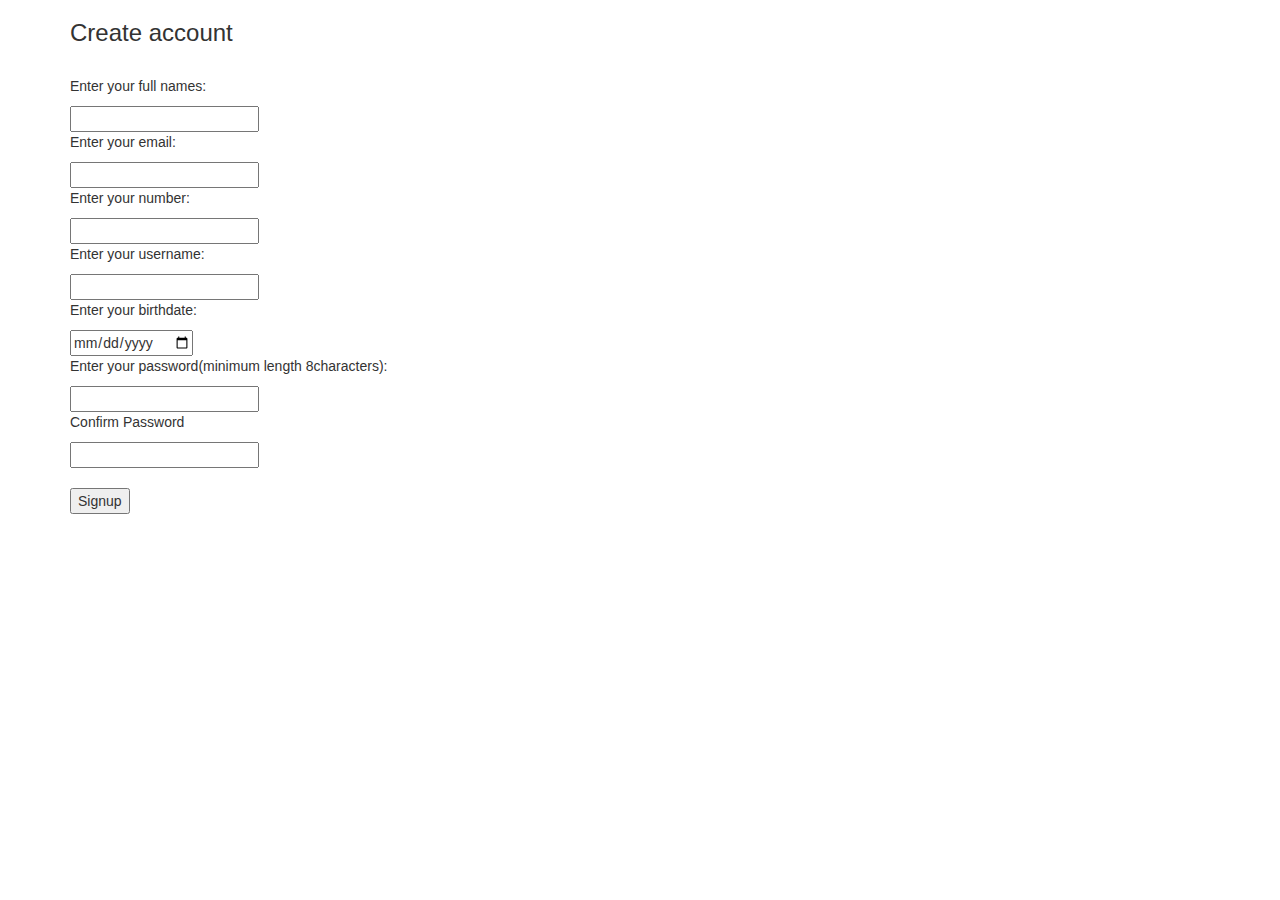
==== index.html @ 61a0d010 "added a paragraph for confirm password together with its input type" ====
<!DOCTYPE html>
<html lang="en" dir="ltr">
  <head>
    <script src="js/jquery-3.3.1.js" charset="utf-8"></script>
    <script src="js/scripts.js" charset="utf-8"></script>
    <link href="css/bootstrap.css" rel="stylesheet" type="text/css">
    <link href="css/styles.css" rel="stylesheet" type="text/css">
    <meta charset="utf-8">
    <title>Jobs Board</title>
  </head>
  <body class="naliaka">
    <div class="container">
      <form class="requirements">
       <!-- <div class="panel panel-default"> -->
        <h3 class="">Create account</h3><br>
        <div class="fullnames!">
         <p >Enter your full names:</p>
         <input type="text" id="fullnames" name="name" required
         minlength="8" maxlength="20" size="">
        </div>
        <div class="Email!">
         <p>Enter your email:</p>
         <input type="email" id="email" pattern=".+@globex.com" size="" required>
        </div>
        <div class="number!">
          <p>Enter your number:</p>
          <input id="number" type="number" value="">
        </div>
        <div class="username!">
          <p>Enter your username:</p>
          <input type="text" id="username" name="name" required
          minlength="8" maxlength="20" size="">
        </div>
        <div class="Birthdate">
          <p>Enter your birthdate:</p>
          <input type="date" id="DOB" name="birthdate"value="">
        </div>
        <div class="password!">
         <p>Enter your password(minimum length 8characters):</p>
         <input type="password" id="pass" name="password" minlength="8" required>
        </div>
        <div class="password">
          <p>Confirm Password</p>
          <input type="password" id="pass2" name="password" minlength="8" required>
        </div>
      </form><br>
      <!-- <div class="panel-footer"> -->
        <input type="submit" id="prudy" value="Signup">
      </div>

      <!-- </div> -->
    <!-- </div> -->


    </div>
  </body>
</html>
---- css/styles.css ----
.login-container{
    max-width: 530px;
    margin: auto;
}
.login-label{
    display: block;
}
nav{
    background-color: aliceblue;
    border: 1px saddlebrown;
    border-radius: 4px;
    display: block; 
    margin: 25px;
    margin-top: 0px;
    margin-left: 0px;
    margin-right: 0px;
    overflow:hidden; 
    padding-left: 25px;   
}
.nav-paragraph{
    text-decoration-color: black;
    text-emphasis: initial;
    font-style: normal;
    font-size: 40px;
}
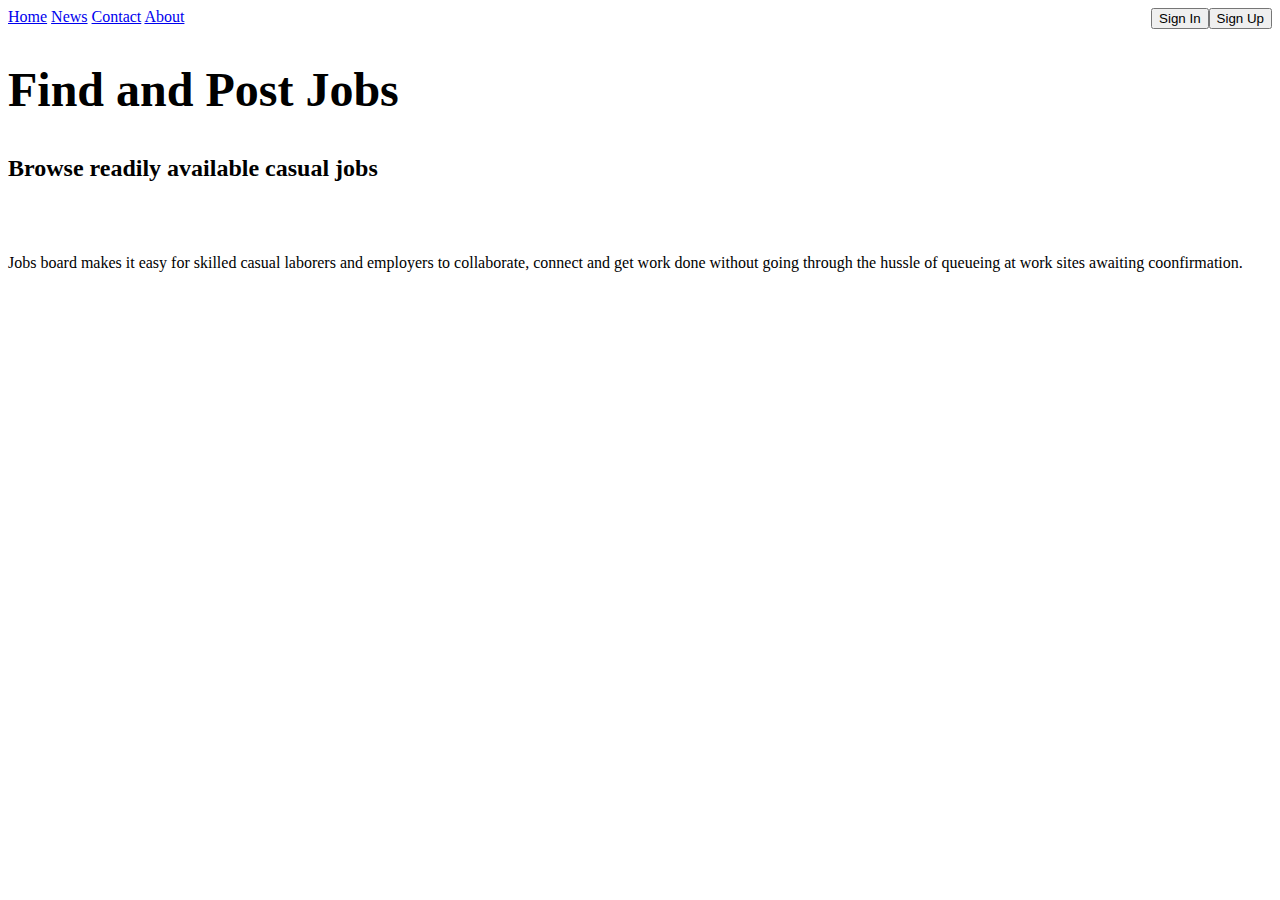
==== commit f028732c: "add index.html" ====
--- a/index.html
+++ b/index.html
@@ -1,57 +1,27 @@
 <!DOCTYPE html>
 <html lang="en" dir="ltr">
   <head>
-    <script src="js/jquery-3.3.1.js" charset="utf-8"></script>
-    <script src="js/scripts.js" charset="utf-8"></script>
-    <link href="css/bootstrap.css" rel="stylesheet" type="text/css">
-    <link href="css/styles.css" rel="stylesheet" type="text/css">
+    <link rel="stylesheet" href="css/bootstrap3.css" type="text/css">
+    <link rel="stylesheet" href="css/styles.css" type="text/css">
+
     <meta charset="utf-8">
-    <title>Jobs Board</title>
+    <title>jobs-board</title>
   </head>
-  <body class="naliaka">
-    <div class="container">
-      <form class="requirements">
-       <!-- <div class="panel panel-default"> -->
-        <h3 class="">Create account</h3><br>
-        <div class="fullnames!">
-         <p >Enter your full names:</p>
-         <input type="text" id="fullnames" name="name" required
-         minlength="8" maxlength="20" size="">
-        </div>
-        <div class="Email!">
-         <p>Enter your email:</p>
-         <input type="email" id="email" pattern=".+@globex.com" size="" required>
-        </div>
-        <div class="number!">
-          <p>Enter your number:</p>
-          <input id="number" type="number" value="">
-        </div>
-        <div class="username!">
-          <p>Enter your username:</p>
-          <input type="text" id="username" name="name" required
-          minlength="8" maxlength="20" size="">
-        </div>
-        <div class="Birthdate">
-          <p>Enter your birthdate:</p>
-          <input type="date" id="DOB" name="birthdate"value="">
-        </div>
-        <div class="password!">
-         <p>Enter your password(minimum length 8characters):</p>
-         <input type="password" id="pass" name="password" minlength="8" required>
-        </div>
-        <div class="password">
-          <p>Confirm Password</p>
-          <input type="password" id="pass2" name="password" minlength="8" required>
-        </div>
-      </form><br>
-      <!-- <div class="panel-footer"> -->
-        <input type="submit" id="prudy" value="Signup">
-      </div>
+    <body>
+      <div class="container">
 
-      <!-- </div> -->
-    <!-- </div> -->
+        <div class="topnav">
+              <a class="active" href="#home">Home</a>
+              <a href="#news">News</a>
+              <a href="#contact">Contact</a>
+              <a href="#about">About</a>
+              <input type="button" value="Sign Up" style="float: right;">
+              <input type="button" value="Sign In" style="float: right;">
+            </div><br></br>
 
-
-    </div>
-  </body>
-</html>
+            <div class="container"
+            <h1><strong><font size="28">Find and Post Jobs</font></strong></h1>
+            <br></br>
+            <h2><strong>Browse readily available casual jobs</strong></h2>
+            <br></br>
+            <p>Jobs board makes it easy for skilled casual laborers and employers to collaborate, connect and get work done without going through the hussle of queueing at work sites awaiting coonfirmation.</p>
--- a/css/styles.css
+++ b/css/styles.css
@@ -1,25 +1,44 @@
-.login-container{
-    max-width: 530px;
-    margin: auto;
+h3{
+  background-color: violet;
 }
-.login-label{
-    display: block;
+#number{
+  border-style: solid;
+    border-color: violet;
+  border-width: 2px 2px 2px 2px;
 }
-nav{
-    background-color: aliceblue;
-    border: 1px saddlebrown;
-    border-radius: 4px;
-    display: block; 
-    margin: 25px;
-    margin-top: 0px;
-    margin-left: 0px;
-    margin-right: 0px;
-    overflow:hidden; 
-    padding-left: 25px;   
+#email{
+  border-style: solid;
+    border-color: violet;
+  border-width: 2px 2px 2px 2px;
 }
-.nav-paragraph{
-    text-decoration-color: black;
-    text-emphasis: initial;
-    font-style: normal;
-    font-size: 40px;
+.label-password{
+  display: block;
 }
+#username{
+  border-style: solid;
+    border-color: violet;
+  border-width: 2px 2px 2px 2px;
+}
+#fullnames{
+  border-style: solid;
+    border-color: violet;
+  border-width: 2px 2px 2px 2px;
+}
+#pass{
+  border-style: solid;
+    border-color: violet;
+  border-width: 2px 2px 2px 2px;
+}
+#pass2{
+  border-style: solid;
+    border-color: violet;
+  border-width: 2px 2px 2px 2px;
+}
+#DOB{
+  border-style: solid;
+    border-color: violet;
+  border-width: 2px 2px 2px 2px;
+}
+#prudy{
+  background-color: violet;
+}
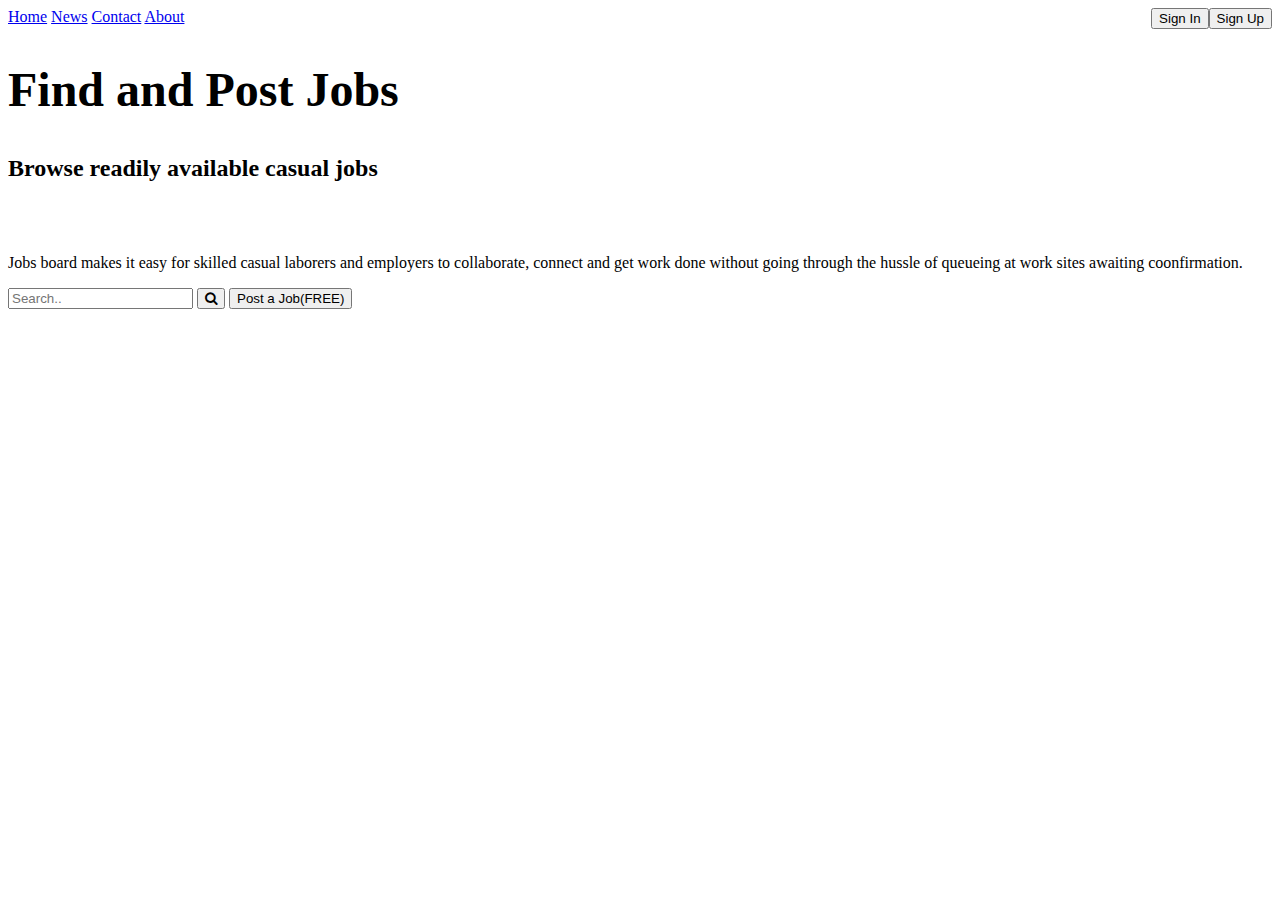
==== commit 17036f23: "update html" ====
--- a/index.html
+++ b/index.html
@@ -25,3 +25,20 @@
             <h2><strong>Browse readily available casual jobs</strong></h2>
             <br></br>
             <p>Jobs board makes it easy for skilled casual laborers and employers to collaborate, connect and get work done without going through the hussle of queueing at work sites awaiting coonfirmation.</p>
+
+          <link rel="stylesheet" href="https://cdnjs.cloudflare.com/ajax/libs/font-awesome/4.7.0/css/font-awesome.min.css">
+
+          <!-- The form -->
+          <form class="example" action="action_page.php">
+          <input type="text" placeholder="Search.." name="search">
+          <button type="submit"><i class="fa fa-search"></i></button>
+          <button type="button" class="block">Post a Job(FREE)</button>
+          </form>
+          </div>
+
+
+      </div>
+
+
+    </body>
+  </html>
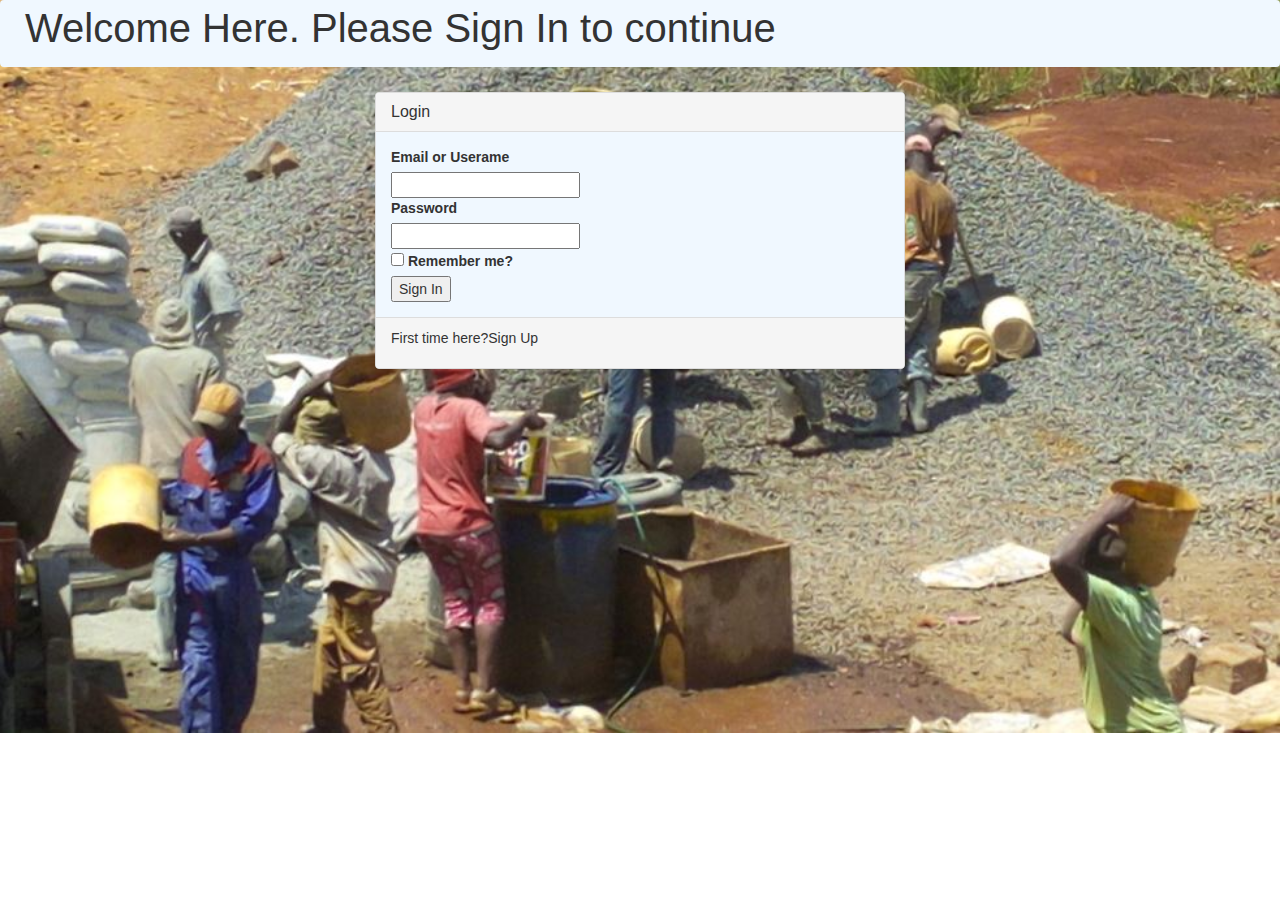
==== commit b05971c5: "fix indentation and syling" ====
--- a/index.html
+++ b/index.html
@@ -1,44 +1,46 @@
 <!DOCTYPE html>
 <html lang="en" dir="ltr">
   <head>
-    <link rel="stylesheet" href="css/bootstrap3.css" type="text/css">
+    <meta charset="utf-8">
+    <title>Jobs Board</title>
+    <link rel="stylesheet" href="css/bootstrap.css" type="text/css">
     <link rel="stylesheet" href="css/styles.css" type="text/css">
-
-    <meta charset="utf-8">
-    <title>jobs-board</title>
   </head>
-    <body>
-      <div class="container">
-
-        <div class="topnav">
-              <a class="active" href="#home">Home</a>
-              <a href="#news">News</a>
-              <a href="#contact">Contact</a>
-              <a href="#about">About</a>
-              <input type="button" value="Sign Up" style="float: right;">
-              <input type="button" value="Sign In" style="float: right;">
-            </div><br></br>
-
-            <div class="container"
-            <h1><strong><font size="28">Find and Post Jobs</font></strong></h1>
-            <br></br>
-            <h2><strong>Browse readily available casual jobs</strong></h2>
-            <br></br>
-            <p>Jobs board makes it easy for skilled casual laborers and employers to collaborate, connect and get work done without going through the hussle of queueing at work sites awaiting coonfirmation.</p>
-
-          <link rel="stylesheet" href="https://cdnjs.cloudflare.com/ajax/libs/font-awesome/4.7.0/css/font-awesome.min.css">
-
-          <!-- The form -->
-          <form class="example" action="action_page.php">
-          <input type="text" placeholder="Search.." name="search">
-          <button type="submit"><i class="fa fa-search"></i></button>
-          <button type="button" class="block">Post a Job(FREE)</button>
-          </form>
-          </div>
-
-
-      </div>
-
-
-    </body>
-  </html>
+  <body class="login-page">
+    <header role="banner">
+      <nav class="navigator">        
+          <p class="nav-paragraph">Welcome Here. Please Sign In to continue</p>    
+      </nav>
+    </header>      
+      <div class="login-container panel panel-default">
+        <div class="panel-heading">
+          <h1 class="panel-title">Login</h1>
+        </div>
+        <div class="panel-body">
+            <form action="">
+                <fieldset>
+                    <div panel="" class="login-box">
+                        <label class="login-label" for="login" >Email or Userame</label>
+                        <input type="text" name="login" id="login" value="">
+                      </div>
+                      <div class="password-box">
+                        <label class="login-label" for="login" >Password</label>
+                        <input type="password" name="password" id="password" value="">
+                      </div>
+                      <div>
+                        <input type="checkbox" name="" id="keep-me-signed">
+                        <label for="checkbox">Remember me?</label>
+                      </div>
+                      <div>
+                        <input type="button" value="Sign In" onclick="" >       
+                      </div>
+                </fieldset>  
+            </form>                  
+        </div> 
+        <div class="panel-footer"> 
+            <p class="register">First time here?<span class="sigup-click">Sign Up</span> </p>
+        </div>       
+      </div>     
+  
+  </body>
+</html>
--- a/css/styles.css
+++ b/css/styles.css
@@ -1,44 +1,31 @@
-h3{
-  background-color: violet;
+.login-container{
+    max-width: 530px;
+    margin: auto;
 }
-#number{
-  border-style: solid;
-    border-color: violet;
-  border-width: 2px 2px 2px 2px;
+.login-label{
+    display: block;
 }
-#email{
-  border-style: solid;
-    border-color: violet;
-  border-width: 2px 2px 2px 2px;
+nav{
+    background-color: aliceblue;
+    border: 1px saddlebrown;
+    border-radius: 4px;
+    display: block; 
+    margin: 25px;
+    margin-top: 0px;
+    margin-left: 0px;
+    margin-right: 0px;
+    overflow:hidden; 
+    padding-left: 25px;   
 }
-.label-password{
-  display: block;
+.nav-paragraph{
+    text-decoration-color: black;
+    text-emphasis: initial;
+    font-style: normal;
+    font-size: 40px;
 }
-#username{
-  border-style: solid;
-    border-color: violet;
-  border-width: 2px 2px 2px 2px;
+.login-page{
+    background-image: url(../img/hustle.jpg);    
+   background-repeat:no-repeat;
+   background-size:cover;
 }
-#fullnames{
-  border-style: solid;
-    border-color: violet;
-  border-width: 2px 2px 2px 2px;
-}
-#pass{
-  border-style: solid;
-    border-color: violet;
-  border-width: 2px 2px 2px 2px;
-}
-#pass2{
-  border-style: solid;
-    border-color: violet;
-  border-width: 2px 2px 2px 2px;
-}
-#DOB{
-  border-style: solid;
-    border-color: violet;
-  border-width: 2px 2px 2px 2px;
-}
-#prudy{
-  background-color: violet;
-}
+
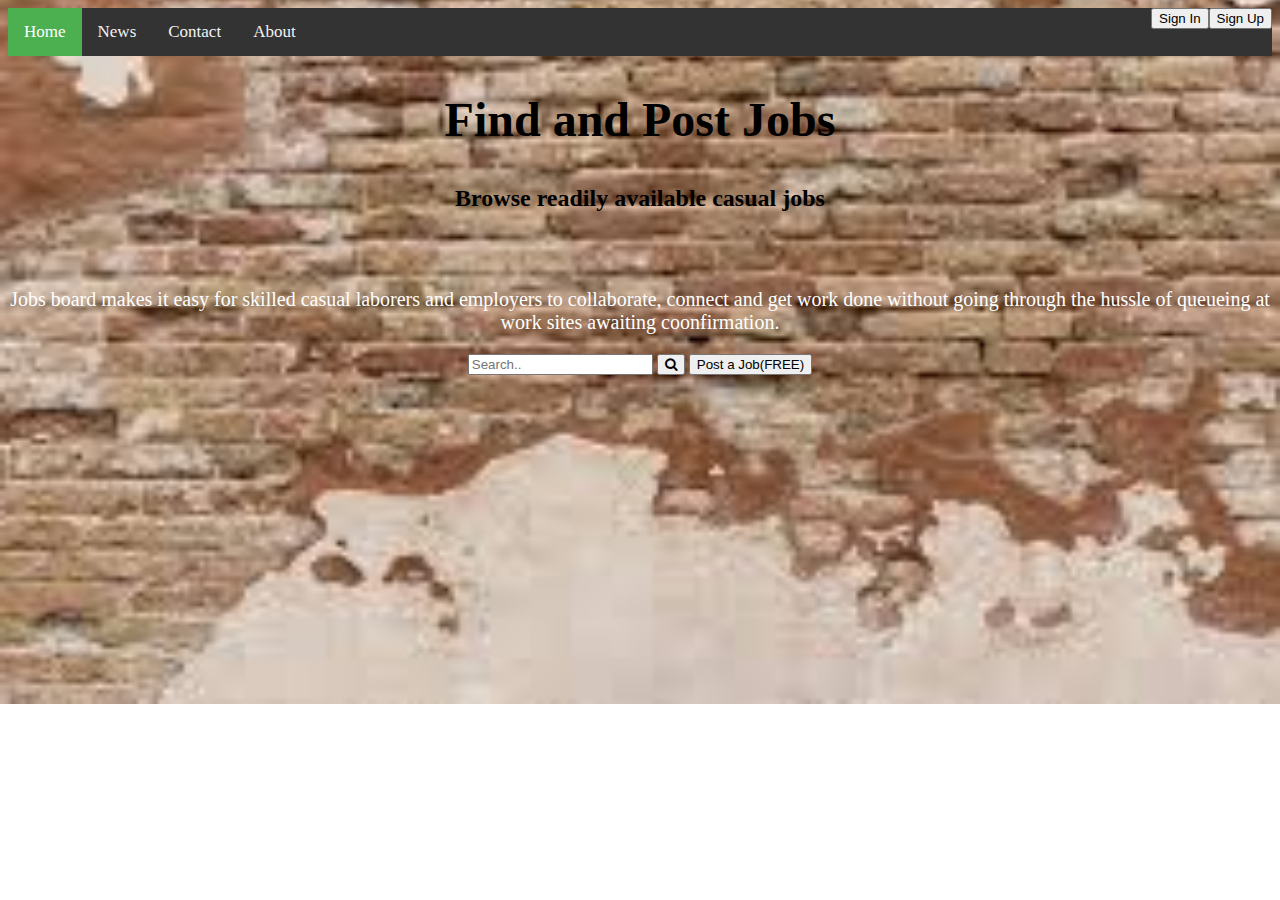
==== commit a7035a74: "link html to jScript" ====
--- a/index.html
+++ b/index.html
@@ -1,46 +1,44 @@
 <!DOCTYPE html>
 <html lang="en" dir="ltr">
   <head>
+    <link rel="stylesheet" href="css/bootstrap3.css" type="text/css">
+    <link rel="stylesheet" href="css/styles.css" type="text/css">
+
     <meta charset="utf-8">
-    <title>Jobs Board</title>
-    <link rel="stylesheet" href="css/bootstrap.css" type="text/css">
-    <link rel="stylesheet" href="css/styles.css" type="text/css">
+    <title>jobs-board</title>
   </head>
-  <body class="login-page">
-    <header role="banner">
-      <nav class="navigator">        
-          <p class="nav-paragraph">Welcome Here. Please Sign In to continue</p>    
-      </nav>
-    </header>      
-      <div class="login-container panel panel-default">
-        <div class="panel-heading">
-          <h1 class="panel-title">Login</h1>
-        </div>
-        <div class="panel-body">
-            <form action="">
-                <fieldset>
-                    <div panel="" class="login-box">
-                        <label class="login-label" for="login" >Email or Userame</label>
-                        <input type="text" name="login" id="login" value="">
-                      </div>
-                      <div class="password-box">
-                        <label class="login-label" for="login" >Password</label>
-                        <input type="password" name="password" id="password" value="">
-                      </div>
-                      <div>
-                        <input type="checkbox" name="" id="keep-me-signed">
-                        <label for="checkbox">Remember me?</label>
-                      </div>
-                      <div>
-                        <input type="button" value="Sign In" onclick="" >       
-                      </div>
-                </fieldset>  
-            </form>                  
-        </div> 
-        <div class="panel-footer"> 
-            <p class="register">First time here?<span class="sigup-click">Sign Up</span> </p>
-        </div>       
-      </div>     
-  
-  </body>
-</html>
+    <body>
+      <div class="container">
+
+        <div class="topnav">
+              <a class="active" href="#home">Home</a>
+              <a href="#news">News</a>
+              <a href="#contact">Contact</a>
+              <a href="#about">About</a>
+              <input type="button" onclick="location.href='signup.html'"  value="Sign Up" style="float: right;">
+              <input type="button" onclick="location.href='signIn.html'" value="Sign In" style="float: right;">
+            </div><br></br>
+
+            <div class="container"
+            <h1><strong><font size="28">Find and Post Jobs</font></strong></h1>
+            <br></br>
+            <h2><strong>Browse readily available casual jobs</strong></h2>
+            <br></br>
+            <p>Jobs board makes it easy for skilled casual laborers and employers to collaborate, connect and get work done without going through the hussle of queueing at work sites awaiting coonfirmation.</p>
+
+          <link rel="stylesheet" href="https://cdnjs.cloudflare.com/ajax/libs/font-awesome/4.7.0/css/font-awesome.min.css">
+
+          <!-- The form -->
+          <form class="page" action="action_page.html">
+          <input type="text" placeholder="Search.." name="search">
+          <button type="submit"><i class="fa fa-search"></i></button>
+          <button type="button" class="block">Post a Job(FREE)</button>
+          </form>
+          </div>
+
+
+      </div>
+
+
+    </body>
+  </html>
--- a/css/styles.css
+++ b/css/styles.css
@@ -1,31 +1,39 @@
-.login-container{
-    max-width: 530px;
-    margin: auto;
+.topnav {
+  background-color: #333;
+  overflow:hidden;
 }
-.login-label{
-    display: block;
+.topnav a {
+  float:left;
+  color: #f2f2f2;
+  text-align: center;
+  padding: 14px 16px;
+  text-decoration: none;
+  font-size: 17px;
 }
-nav{
-    background-color: aliceblue;
-    border: 1px saddlebrown;
-    border-radius: 4px;
-    display: block; 
-    margin: 25px;
-    margin-top: 0px;
-    margin-left: 0px;
-    margin-right: 0px;
-    overflow:hidden; 
-    padding-left: 25px;   
+.topnav a:hover {
+  background-color: #ddd;
+  color: black;
 }
-.nav-paragraph{
-    text-decoration-color: black;
-    text-emphasis: initial;
-    font-style: normal;
-    font-size: 40px;
+.topnav a.active {
+  background-color: #4CAF50;
+  color: white;
 }
-.login-page{
-    background-image: url(../img/hustle.jpg);    
-   background-repeat:no-repeat;
-   background-size:cover;
+.container {
+  text-align: center;
 }
-
+h1 {
+  text-align: center;
+  font-size: 40px;
+  font-family: sans-serif;
+}
+body{
+  background-image: url(../img/wall.jpg);
+  height: 100%;
+  background-position: center;
+  background-repeat: no-repeat;
+  background-size: cover;
+}
+p {
+  color: white;
+  font-size: 20px;
+}
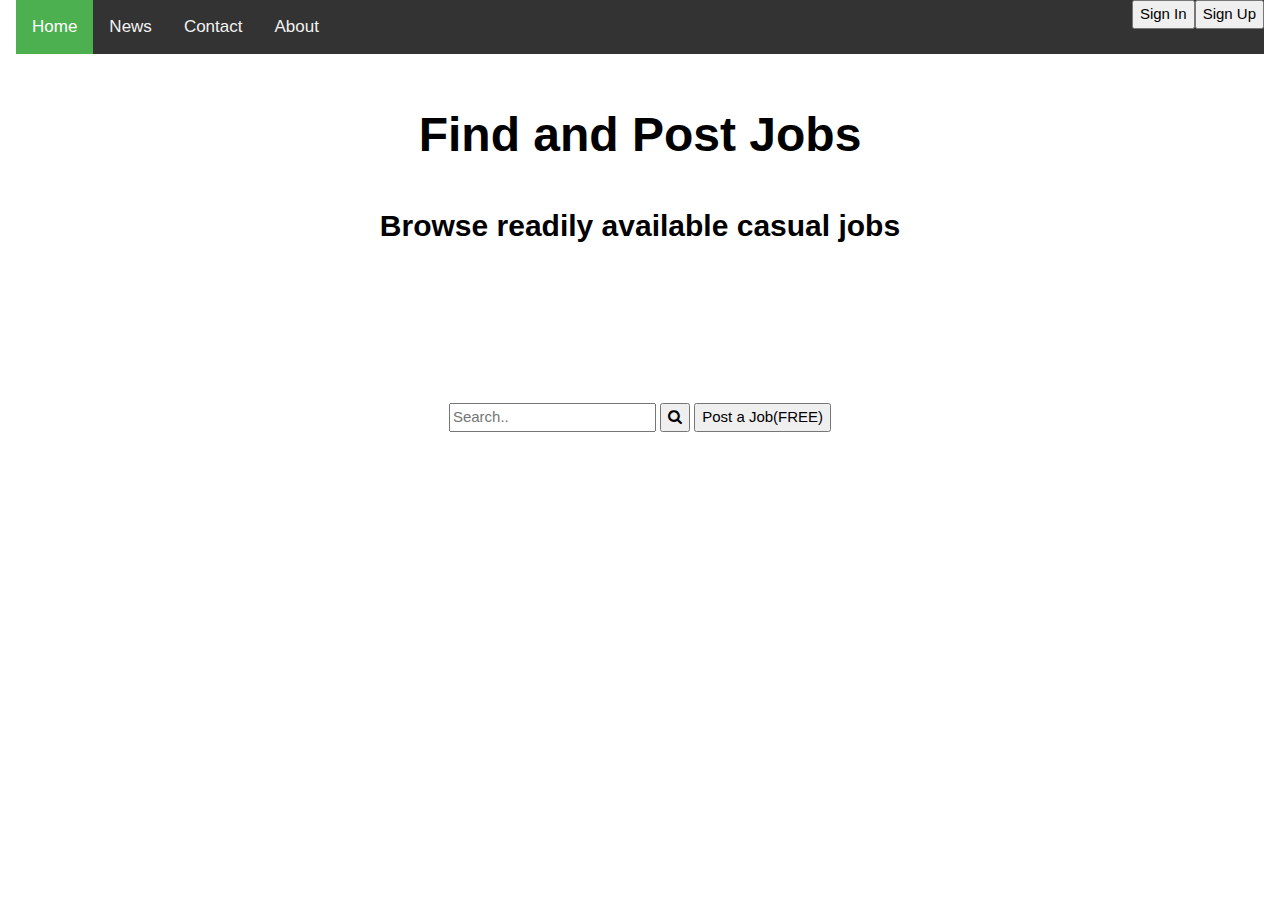
==== commit 107c3d92: "link stylesheet" ====
--- a/index.html
+++ b/index.html
@@ -3,17 +3,17 @@
   <head>
     <link rel="stylesheet" href="css/bootstrap3.css" type="text/css">
     <link rel="stylesheet" href="css/styles.css" type="text/css">
-
+    <link rel="stylesheet" href="https://www.w3schools.com/w3css/4/w3.css">
     <meta charset="utf-8">
     <title>jobs-board</title>
   </head>
     <body>
-      <div class="container">
+      <div class="w3-container w3-center w3-animate-top">
 
         <div class="topnav">
               <a class="active" href="#home">Home</a>
               <a href="#news">News</a>
-              <a href="#contact">Contact</a>
+              <a href="contacts.html">Contact</a>
               <a href="#about">About</a>
               <input type="button" onclick="location.href='signup.html'"  value="Sign Up" style="float: right;">
               <input type="button" onclick="location.href='signIn.html'" value="Sign In" style="float: right;">
@@ -35,10 +35,5 @@
           <button type="button" class="block">Post a Job(FREE)</button>
           </form>
           </div>
-
-
-      </div>
-
-
     </body>
   </html>
--- a/css/styles.css
+++ b/css/styles.css
@@ -24,10 +24,10 @@
 h1 {
   text-align: center;
   font-size: 40px;
-  font-family: sans-serif;
+  font-family: fantasy;
 }
 body{
-  background-image: url(../img/wall.jpg);
+  background-image: url(../img/nrb.jpg);
   height: 100%;
   background-position: center;
   background-repeat: no-repeat;
@@ -37,3 +37,6 @@
   color: white;
   font-size: 20px;
 }
+ul {
+  list-style: none;
+}
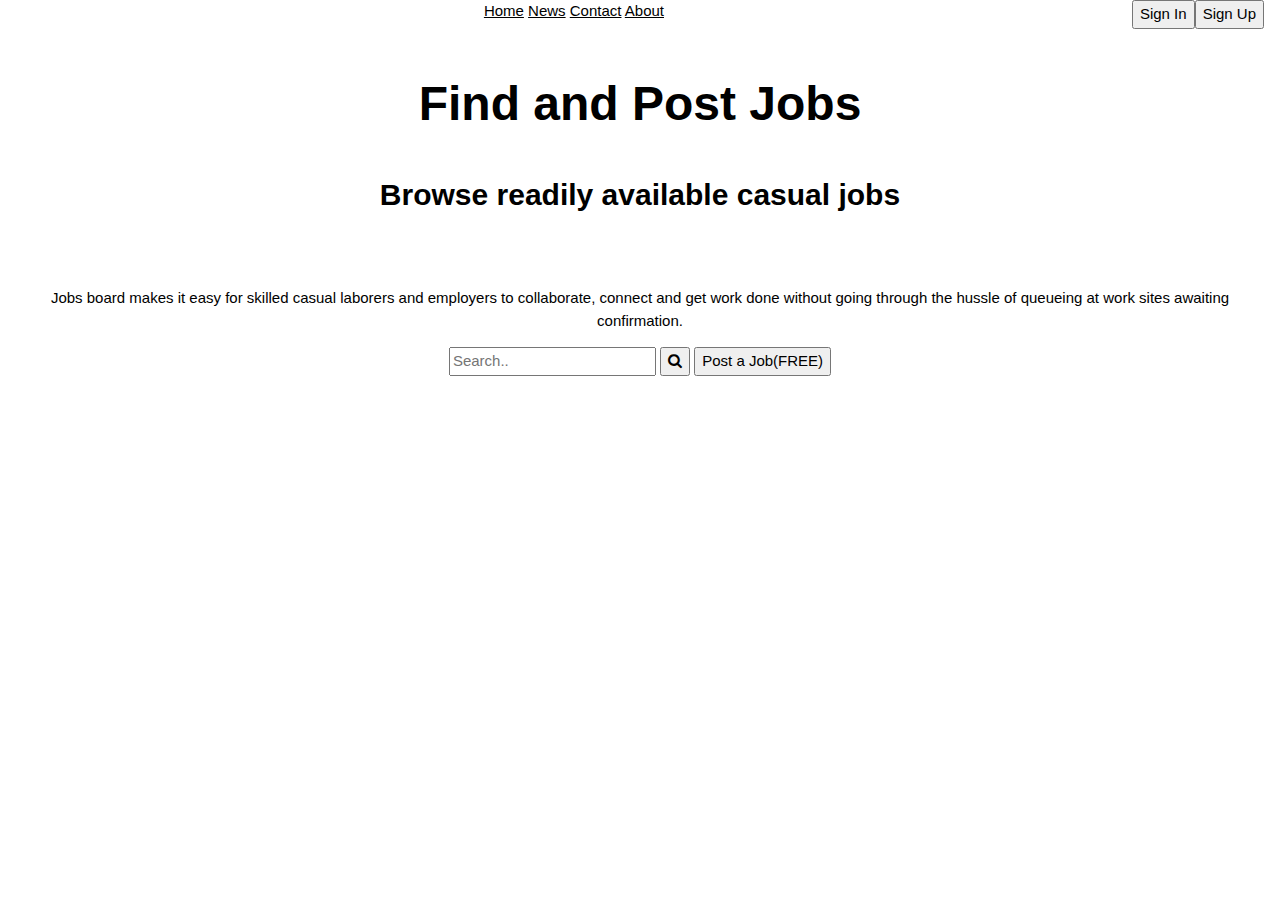
==== commit 1005eb26: "edit index.html" ====
--- a/index.html
+++ b/index.html
@@ -24,7 +24,7 @@
             <br></br>
             <h2><strong>Browse readily available casual jobs</strong></h2>
             <br></br>
-            <p>Jobs board makes it easy for skilled casual laborers and employers to collaborate, connect and get work done without going through the hussle of queueing at work sites awaiting coonfirmation.</p>
+            <p>Jobs board makes it easy for skilled casual laborers and employers to collaborate, connect and get work done without going through the hussle of queueing at work sites awaiting confirmation.</p>
 
           <link rel="stylesheet" href="https://cdnjs.cloudflare.com/ajax/libs/font-awesome/4.7.0/css/font-awesome.min.css">
 
--- a/css/styles.css
+++ b/css/styles.css
@@ -1,42 +1,12 @@
-.topnav {
-  background-color: #333;
-  overflow:hidden;
+#jumbotron{
+  text-align: center;
+  background-color: #337ab7
 }
-.topnav a {
-  float:left;
-  color: #f2f2f2;
-  text-align: center;
-  padding: 14px 16px;
-  text-decoration: none;
-  font-size: 17px;
+#jobType, #duration, #amount, #phoneNumber, #email, #description, #idNumber{
+  border-style: solid;
+  border-color: #337ab7;
+  border-width: medium;
 }
-.topnav a:hover {
-  background-color: #ddd;
-  color: black;
+#A,#B,#C,#D,#E,#F,#G,#H,#I{
+  font-weight: bold;
 }
-.topnav a.active {
-  background-color: #4CAF50;
-  color: white;
-}
-.container {
-  text-align: center;
-}
-h1 {
-  text-align: center;
-  font-size: 40px;
-  font-family: fantasy;
-}
-body{
-  background-image: url(../img/nrb.jpg);
-  height: 100%;
-  background-position: center;
-  background-repeat: no-repeat;
-  background-size: cover;
-}
-p {
-  color: white;
-  font-size: 20px;
-}
-ul {
-  list-style: none;
-}
